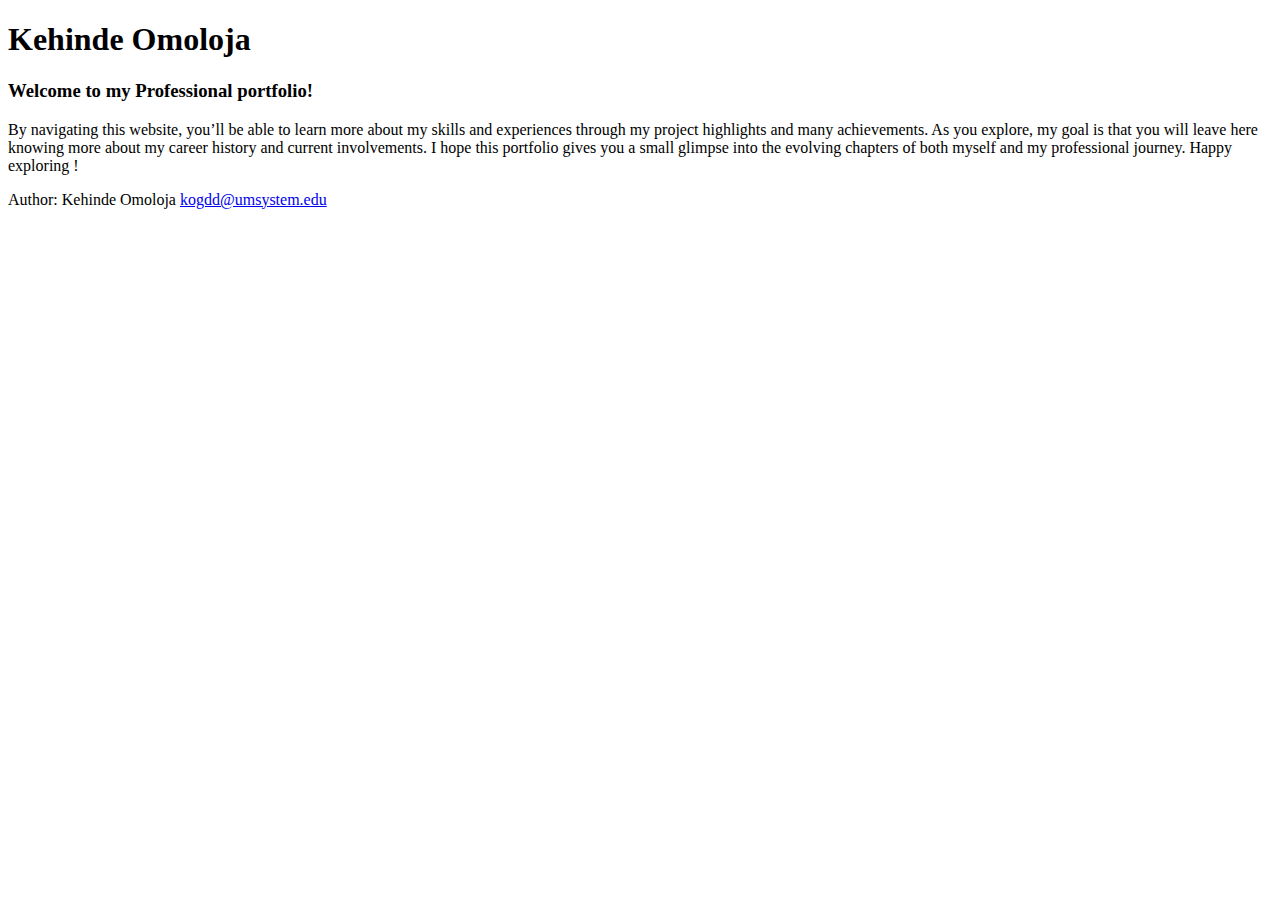
==== webdevelopment/Index.html @ c496808d "Add files via upload" ====
<!DOCTYPE html>
<html lang="en-US">
<head>

<!--

Title: Home Page

Use: The Home page 

Author: Kehinde Omoloja

School/Term: Univeristy of Missouri / SP24

Developed:Feb 7

Tested: Feb 10

-->
               <meta charset="utf-8">
               <meta name="viewport" content="width=device-width, initial-scale=1.0">
                <meta http-equiv="X-UA-Compatible" content="IE=edge">
               <title>Home page</title>
               <link rel="stylesheet" href="">
</head>
<body>
<header>
    <h1> Kehinde Omoloja</h1>
</header>
<nav></nav>
<main>
    <h3>Welcome to my Professional portfolio!</h3>
    <p>
        By navigating this website, 
        you’ll be able to learn more about my skills and experiences through 
        my project highlights and many achievements. As you explore, my goal 
        is that you will leave here knowing more about my career history and 
        current involvements. I hope this portfolio gives you a small glimpse
        into the evolving chapters of both myself and my professional journey. Happy exploring !
    </p>

</main>
<footer>
    <p> Author: Kehinde Omoloja
    <a href="kogdd@umsystem.edu">kogdd@umsystem.edu</a>
</p>
</footer>
</body>
</html>
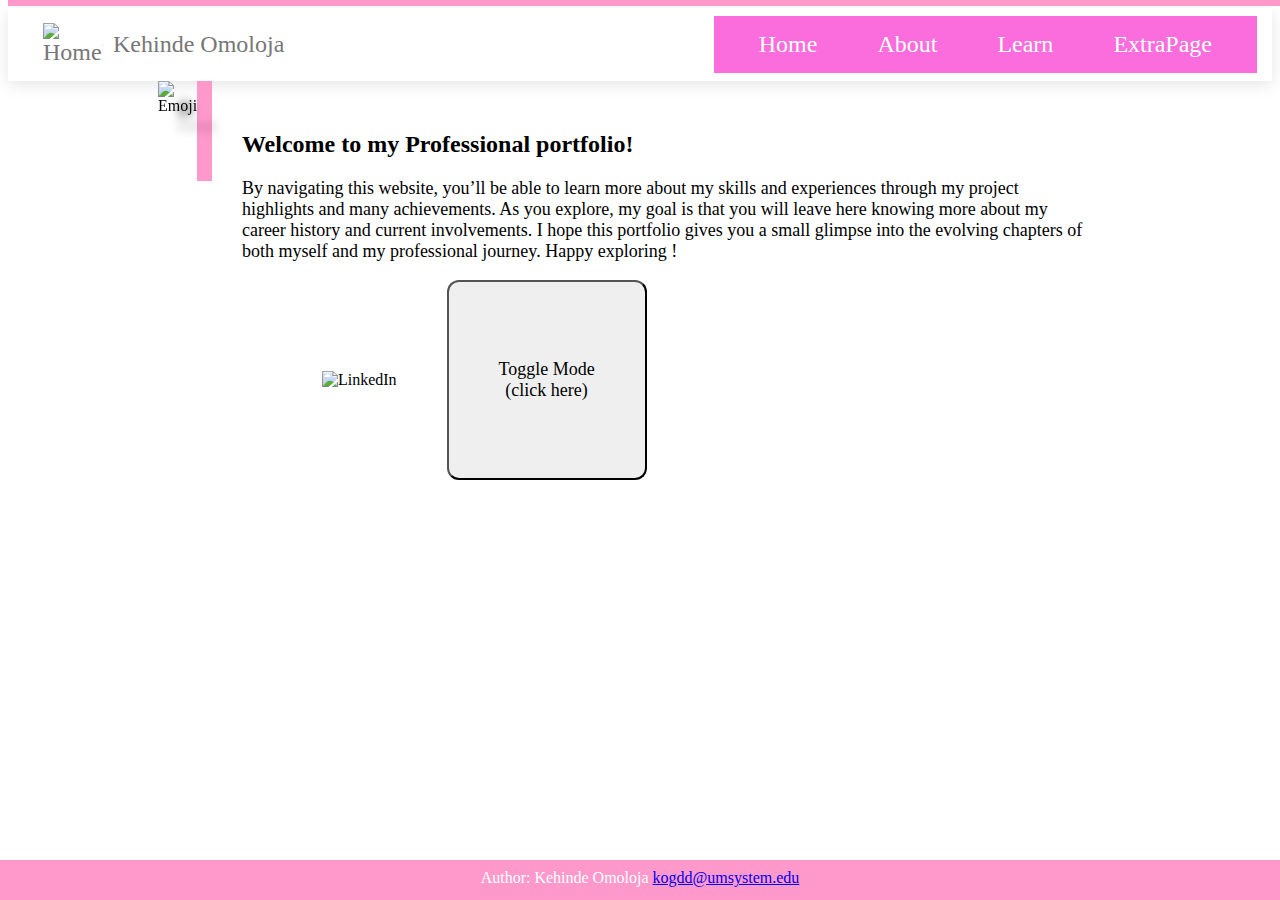
==== commit 989661da: "Add files via upload" ====
--- a/webdevelopment/Index.html
+++ b/webdevelopment/Index.html
@@ -21,16 +21,43 @@
                <meta name="viewport" content="width=device-width, initial-scale=1.0">
                 <meta http-equiv="X-UA-Compatible" content="IE=edge">
                <title>Home page</title>
-               <link rel="stylesheet" href="">
+               <link rel="stylesheet" href="style.css">
+               <link rel="stylesheet" href="nav.css">
+               <link rel="icon" href="newEmoji.png">
+    
 </head>
 <body>
+    <div class="pinkL"></div>
+    <nav>
+        <div class="klogo">
+            <a href="index.html" target="_blank"><img src="kehindesLogo-cropped.svg" alt="HomeLOGO"/>Kehinde Omoloja</a>
+        </div>
+        <ul class="navName">
+            <li><a href="index.html">Home</a></li>
+            <li><a href="about.html">About</a></li>
+            <li class="nM">
+                <a href="learn.html">Learn</a>
+                <ul class="navMenu">
+                    <li><a href="#Link1">Link1</a></li>
+                    <li><a href="#Link1">Link2</a></li>
+                    <li><a href="#Link1">Link3</a></li>
+                </ul>
+            </li>
+            <li><a href="#extra.html">ExtraPage</a></li>
+        </ul>
+    </nav>
+<div class ="bodyStuff">
+    <div class="kEmoji">
+        <img id="ofcourse" src="kehindeEmoji.png" alt="Emoji" onclick="changeAvatar()"/>
+    </div>
 <header>
-    <h1> Kehinde Omoloja</h1>
+    
 </header>
-<nav></nav>
+<span class="emptySpan"></span>
+
 <main>
-    <h3>Welcome to my Professional portfolio!</h3>
-    <p>
+    <h2>Welcome to my Professional portfolio!</h2>
+    <p class="indexPara">
         By navigating this website, 
         you’ll be able to learn more about my skills and experiences through 
         my project highlights and many achievements. As you explore, my goal 
@@ -38,12 +65,23 @@
         current involvements. I hope this portfolio gives you a small glimpse
         into the evolving chapters of both myself and my professional journey. Happy exploring !
     </p>
+    <div class="miniClicks">
+    <div class="linkedIn">
+        <img src="LinkedIn_icon.svg.png" alt="LinkedIn"/>
+    </div>
+    
+    <button type="button" class="toggleMode">Toggle Mode<br>(click here)</button>
+</div>
+
 
 </main>
+</div>
 <footer>
     <p> Author: Kehinde Omoloja
     <a href="kogdd@umsystem.edu">kogdd@umsystem.edu</a>
 </p>
 </footer>
+<script src="newScript.js"></script>
+
 </body>
 </html>
--- a/webdevelopment/style.css
+++ b/webdevelopment/style.css
@@ -0,0 +1,71 @@
+.pinkL{
+    height:6px;
+    background-color: #FF99CC ;
+    width: 100%;
+    position: fixed;
+    z-index: 1000;
+    top: 0;
+}
+h1{
+    color:#FF99CC
+}
+
+#resume{
+    background-color: rgb(185, 185, 185);
+    border: 2px solid #Fb6ddc;
+}
+
+main{
+    padding: 30px;
+}
+.bodyStuff{
+    padding-left: 70px;
+    padding-right: 150px;
+    display: flex;
+}
+.indexPara{
+    font-size: large;
+}
+.linkedIn img{
+    width: 200px;
+    height: auto;
+    margin-right: 50px;
+    margin-left: 80px;
+}
+.miniClicks{
+    display: flex;
+    align-items: center;
+    
+}
+.kEmoji{
+    filter: drop-shadow(20px 20px 4px rgba(0, 0, 0, 0.3));
+    margin-left: 80px;
+}
+.toggleMode{
+    width: 200px;
+    height: 200px;
+    border-radius: 12px;
+    font-family:Cambria, Cochin, Georgia, Times, 'Times New Roman', serif;
+    font-size: large;
+
+}
+.emptySpan{
+    background-color: #FF99CC;
+    width:50px;
+    height: 100px;
+    
+}
+footer{
+    background-color:#FF99CC;
+    width: 100%;
+    bottom:0;
+    left:0;
+    position: fixed;
+    z-index: -1000;
+    height:40px;
+}
+footer p{
+    margin: 9px;
+    text-align: center;
+    color: white
+}--- a/webdevelopment/nav.css
+++ b/webdevelopment/nav.css
@@ -0,0 +1,61 @@
+nav{
+    margin:0;
+    padding:5px 15px;
+    justify-content: space-between;
+    align-items: center;
+    font-size: x-large;
+    display: flex;
+    box-shadow: 0 4px 15px rgba(0, 0, 0, 0.1);
+}
+nav a{
+    color: white;
+    text-decoration: none;
+    padding:10px 20px;
+}
+nav li a:hover {
+background-color:#Fb6ddc;
+color: white;
+border: 2px solid pink;
+}
+nav ul{
+    list-style-type: none;
+    display: flex;
+    margin:0;
+    padding:0;
+    justify-content: flex-end;
+}
+nav ul li{
+    position: relative;
+    margin: 0 10px;
+}
+
+.klogo a {
+    color: #777;
+    text-decoration: none;
+    display: flex;
+    align-items: center;
+}
+.klogo img{
+    width: 60px;
+    height: auto;
+    margin-right: 10px;
+}
+
+.navName{
+    position: relative;
+    background-color: #Fb6ddc;
+    padding: 15px;
+    
+}
+.navMenu{
+    display: none;
+    position: absolute;
+    background-color: #Fb6ddc;
+    padding: 10px;
+    top: 100%;
+    left: 0;
+    z-index: 1;
+}
+.nM:hover .navMenu{
+    display: block;
+}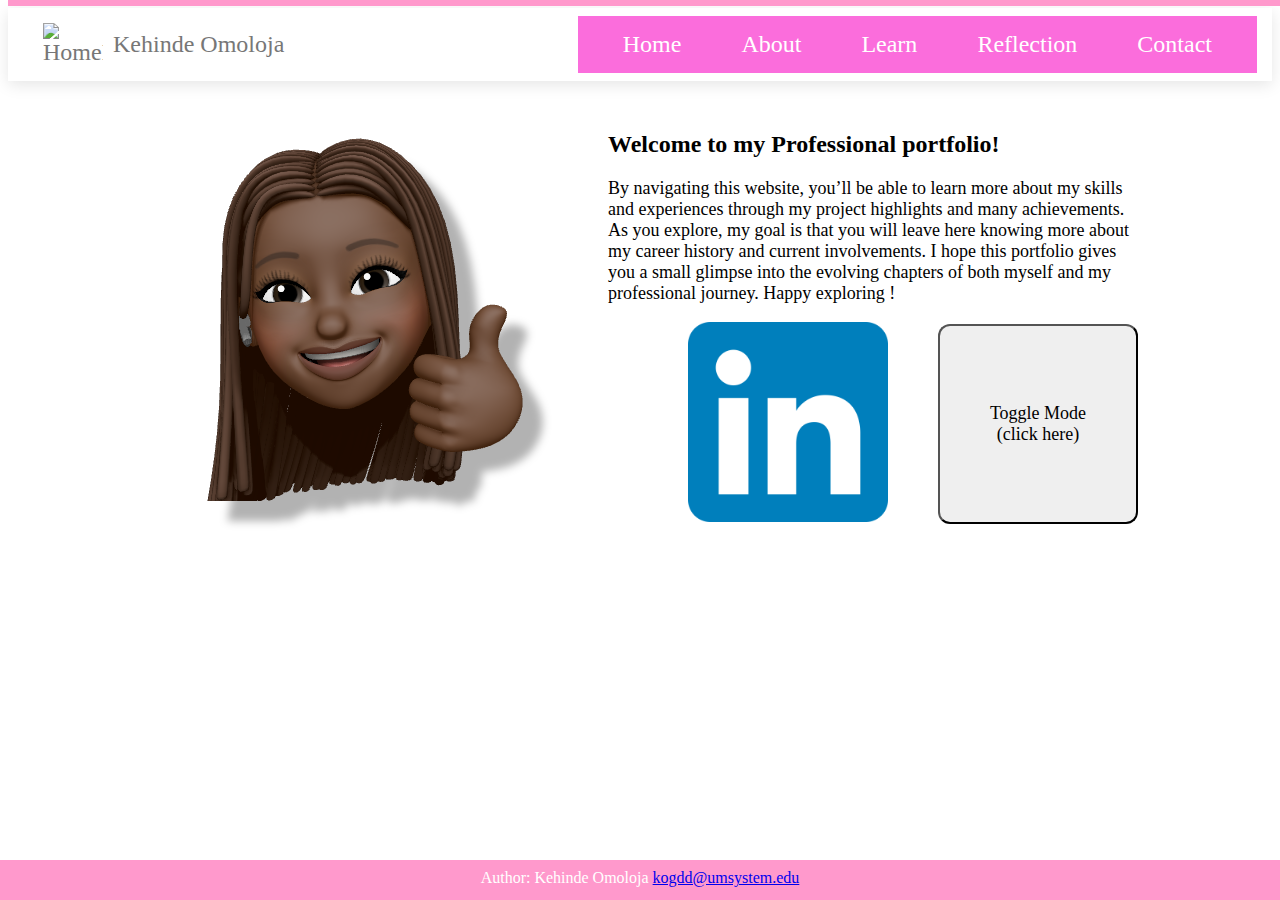
==== commit a0bdfc84: "Add files via upload" ====
--- a/webdevelopment/Index.html
+++ b/webdevelopment/Index.html
@@ -30,10 +30,10 @@
     <div class="pinkL"></div>
     <nav>
         <div class="klogo">
-            <a href="index.html" target="_blank"><img src="kehindesLogo-cropped.svg" alt="HomeLOGO"/>Kehinde Omoloja</a>
+            <a href="Index.html" target="_blank"><img src="kehindesLogo-cropped.svg" alt="HomeLOGO"/>Kehinde Omoloja</a>
         </div>
         <ul class="navName">
-            <li><a href="index.html">Home</a></li>
+            <li><a href="Index.html">Home</a></li>
             <li><a href="about.html">About</a></li>
             <li class="nM">
                 <a href="learn.html">Learn</a>
@@ -43,7 +43,8 @@
                     <li><a href="#Link1">Link3</a></li>
                 </ul>
             </li>
-            <li><a href="#extra.html">ExtraPage</a></li>
+            <li><a href="reflection.html">Reflection</a></li>
+            <li><a href="#contact.html">Contact</a></li>
         </ul>
     </nav>
 <div class ="bodyStuff">
--- a/webdevelopment/style.css
+++ b/webdevelopment/style.css
@@ -68,4 +68,26 @@
     margin: 9px;
     text-align: center;
     color: white
-}+}
+
+#myRef{
+    width: 500px;
+    height: 250px;
+
+}
+#reflectMain{
+    display: flex;
+}
+#headerReflect{
+    color: #Fb6ddc;
+}
+#paraR:first-of-type:first-letter{
+    font-size:xx-large;
+}
+#paraR p + p{
+    text-indent: 1.5em;
+}
+#paraR {
+    border: none;
+
+}
